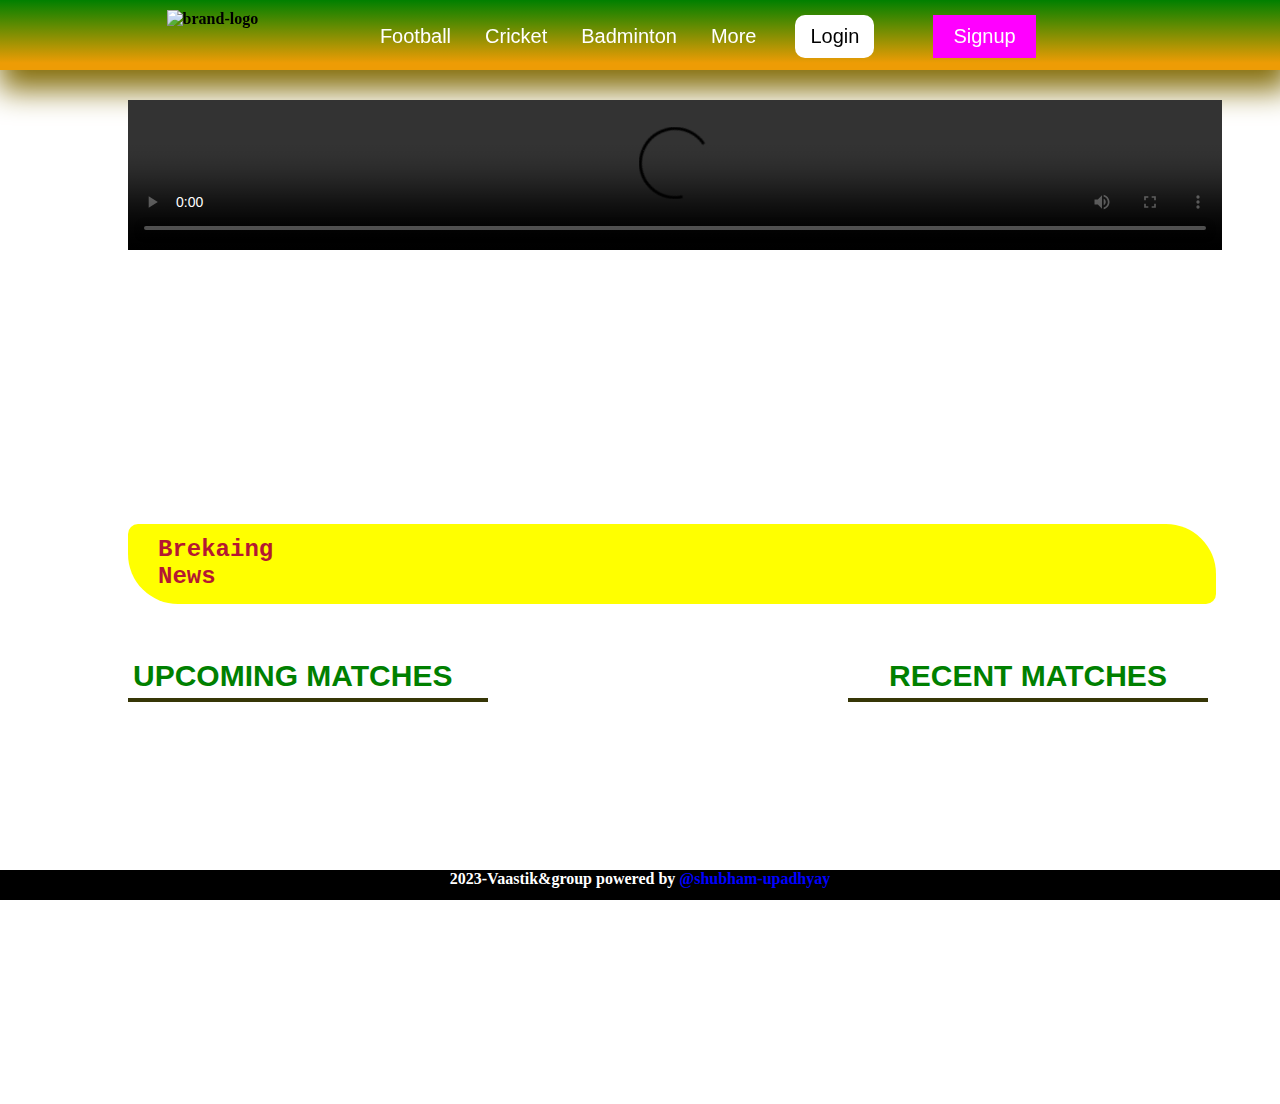
==== index.html @ a47879c1 "code added" ====
<!DOCTYPE html>
<html lang="en">
<head>
    <meta charset="UTF-8">
    <meta name="viewport" content="width=device-width, initial-scale=1.0">
    <title>Cric-Adda Official by Vaastik&group</title>
    <link rel="stylesheet" href="makeup.css">
    <script src="https://kit.fontawesome.com/3a3c63e6ee.js" crossorigin="anonymous"></script>
</head>
<body>

    <!-- navbar start here -->

    <nav>
        <div class="parent">

<div class="child-1">
    <button title="menu" class="menu" type="button">
        <i class="fa fa-bars"></i>
    </button>
</div>

<div class="child-2">
   <div class="brand-logo">
<a href="#">
    <img src="https://khelnow.com/images/khelNowLogo.svg?imwidth=256" alt="brand-logo">

</a>
</div>
</div>

<div class="child-3">
    <button type="button" title="search">
        <i class="fa fa-search"></i>
    </button>
    <button type="button">Football</button>
    <button type="button">Cricket</button>
    <button type="button">Badminton</button>
    <button type="button">More</button>
    <button type="button" id="login" class="login-btn">Login</button>
    <button id="signup" type="button">Signup</button>
</div>

<div>

</div>
<div></div>


        </div>
    </nav>

    
<main>
    
<!-- adv banner -->

<div class="banner">
    <video controls autoplay>
        <source src="https://ads.khelnow.com/super-365-videos/super365-950x90.mp4" type="video/mp4">
      </video>
</div>


<!-- score board -->
<div class="score-board" id="live">
    <!-- <video controls autoplay>
        <source src="https://www.youtube.com/watch?v=qXgdO1VXTRI" type="video/mp4">
      </video> -->

      <!-- live will be shown here -->
</div>


<!-- banner-2 -->

<div class="banner-2">

    <div class="banner-2-child">
        <h4>Brekaing <br>News</h4>

        <div id="news_Container">
            <!-- news -->
            
        </div>
    </div>

</div>


<!-- match data will be show here -->

<div class="match-stats">

<div class="match-data" id="match-data">
    <h2>UPCOMING MATCHES</h2>
    <!-- match data here -->
</div>

<div class="recent">
    <div class="recent-match-data" id="recent-match-data">
        <h2>RECENT MATCHES</h2>
        <!-- match data here -->
    </div>
</div>

</div>
</main>



<div class="copyright">
    <strong>
          <i class="fa fa-copyright"></i>2023-Vaastik&group powered by <a href="#">@shubham-upadhyay</a>
    </strong>
</div>


</body>


<script src="index.js"></script>



</html>
---- makeup.css ----
*{
    margin: 0px;
    padding: 0px;

}
body {
    background-image: url("https://images.augustman.com/wp-content/uploads/sites/3/2023/04/20190504/untitled-design-2023-04-16t071319-214.jpeg");
    background-repeat: no-repeat;
    background-attachment: fixed;
    animation: fadeInAnimation ease 2s;
    animation-iteration-count: 1;
    animation-fill-mode: both;
}
@keyframes fadeInAnimation {
    0% {
        opacity: 0;
    }
    100% {
        opacity: 1;
    }
}
.parent{
    width:100%;
    height: 50px;
    padding: 10px 5px;
   background: linear-gradient(green, rgb(237, 156, 5) 90%  90%);
   display: flex;
   justify-content: space-around;
   position: fixed;
   top: 0;
   box-shadow: 0px 20px 30px 0px rgb(133, 110, 11);
}
.parent button{
    background:none;
    border: none;
    color:white;
    font-size: 20px;
    margin-right: 30px;
    cursor: pointer;
}
.parent button:hover{
    color: black;
    font-weight: 700;
    text-decoration: underline;
}
#login{
    padding: 10px 15px;
    margin: 5px 5px;
    background-color: white;
    color:black;
    border-radius: 10px;
}
#login:hover{
    color: yellow;
    background-color: black;
}
.brand-logo img{
    width: 150px;
    margin-top: -40px;
    cursor: ponter;
}
.menu{
    margin: 15px 0px;
    cursor:pointer;

}

.banner{
    width: 95%;
    margin-top: 100px;
}
.banner video{
    width: 100%;
}

.score-board{
    width: 90%;
    height: 230px;
    margin-top: 20px;
    /* background-color: white; */
    padding: 0px 20px;
    border-radius: 40px 10px 20px;
    display: flex;
    overflow-y: scroll;
    /* overflow-x: hidden; */
}
.score-board-child-1{
    width: 100%;
    height: 30px;
    display: flex;
    margin-right: 20px;
    justify-content: space-evenly;
}
a{
    color: black;
    text-decoration: none;
    font-weight: 700;
}
.score-board-child-2{
    width: 100%;
    height: 80%;
}
.score-board-scroll{
    width: 60%;
    height: 20px;
    margin-top: 5px;
    overflow-y: scroll;
    
}
.score-board-scroll::-webkit-scrollbar{
    display: none;
}
.green{
    color:green;
}
.score-board-child-2{
    width: 100%;
    display: flex;   
    margin-top: 5px;
}
.score-board-1{
    width: 150px;
    height: 100%;
    margin-top: 5px;
}

.score-board-child-2-scroll{
    width: 100%;
    margin-top: 10px;
    border: 1px red solid;
    display: flex;
}
.scroll-2{
    width: 200px;
    height: 100%;
    border: 1px green solid;
}

.banner-2{
    width: 80%;
    height: 80px;
    margin-top: 20px;
    border-radius: 10px;
}
.banner-2-child{
    width: 85vw;
    height: 80px;
    overflow-y: hidden;
    background-color: yellow;
    border-radius:10px 50px;
    display: flex;
}
#news{
    margin: 30px 50px;
}
.banner-2-child h4{
    padding: 12px 30px;
    font-size: 24px;
    font-family: 'Courier New', Courier, monospace;
}

main{
    margin-left: 10%;
}
.match-data{
    width: 100%;
    position: static;
    top: 0;
}
.match-data h2{
    width: 350px;
    padding: 5px;
    margin-top: 50px;
    color:green;
    font-size: 30px;
    margin-right: 30px;
    background:transparent;
    border: none;
    font-family: 'Gill Sans', 'Gill Sans MT', Calibri, 'Trebuchet MS', sans-serif;
    cursor: pointer;
    border-bottom: 4px solid rgb(54, 54, 7);
}
.recent-match-data h2{
    width: 350px;
    padding: 5px;
    margin-top: 50px;
    color:green;
    font-size: 30px;
    margin-right: 30px;
    margin-left: 25%;
    background:transparent;
    border: none;
    font-family: 'Gill Sans', 'Gill Sans MT', Calibri, 'Trebuchet MS', sans-serif;
    cursor: pointer;
    border-bottom: 4px solid rgb(54, 54, 7);
    text-align: center;
}
.match-item{
    /* border: 2px red solid; */
    margin-top: 20px;
    width:600px;
    padding: 20px 10px;
    border-radius: 10px 40px;
    background-color: white;
}
.match-stats{
    display: flex;
    position: sticky;
    top: 10;
}
.recent{
    width: 100%;
    height: 500px;
}
.status{
    color: brown;
    font-size: 20px;
    margin-left: 75%;
}
.banner-2-child h4{
    color: rgb(180, 24, 50);
}
.type{
    color:green;
    font-weight: 700;
    font-size:20px;
    margin-right: 20px;

    margin-top: -10px;
}
.name-stats{
    display: flex;
    justify-content: space-between;
}
.name-stats h2{
    margin-left: 0px;
}
.time{
    color:blue;
    font-weight: 700;
}
.news-item{
    width: 100%;
}

#news_Container marquee{
    font-size: 32px;
    margin-top:15px;
}

#signup{
    margin-left: 50px;
    /* border: 1px red solid; */
    padding: 10px 20px;
    background-color: magenta;
}

#signup:hover{
    background-color: yellow;
    border-radius: 5px 10px;
}
.score-board video{
    width: 100%;
    height: 100%;
    border-radius: 40px 20px;
}

.live-match-item{
    /* border: 1px red solid; */
    margin-right: 30px;
    cursor: pointer;
}
.score-board::-webkit-scrollbar{
    display: none;
}
.copyright{
    width: 100%;
    height: 30px;
    background-color: black;
    bottom: 0;
    position: fixed;
    text-align: center;
    color: white;
}
.copyright a{
    color: blue;
}


















body::-webkit-scrollbar{
    display: none;
}
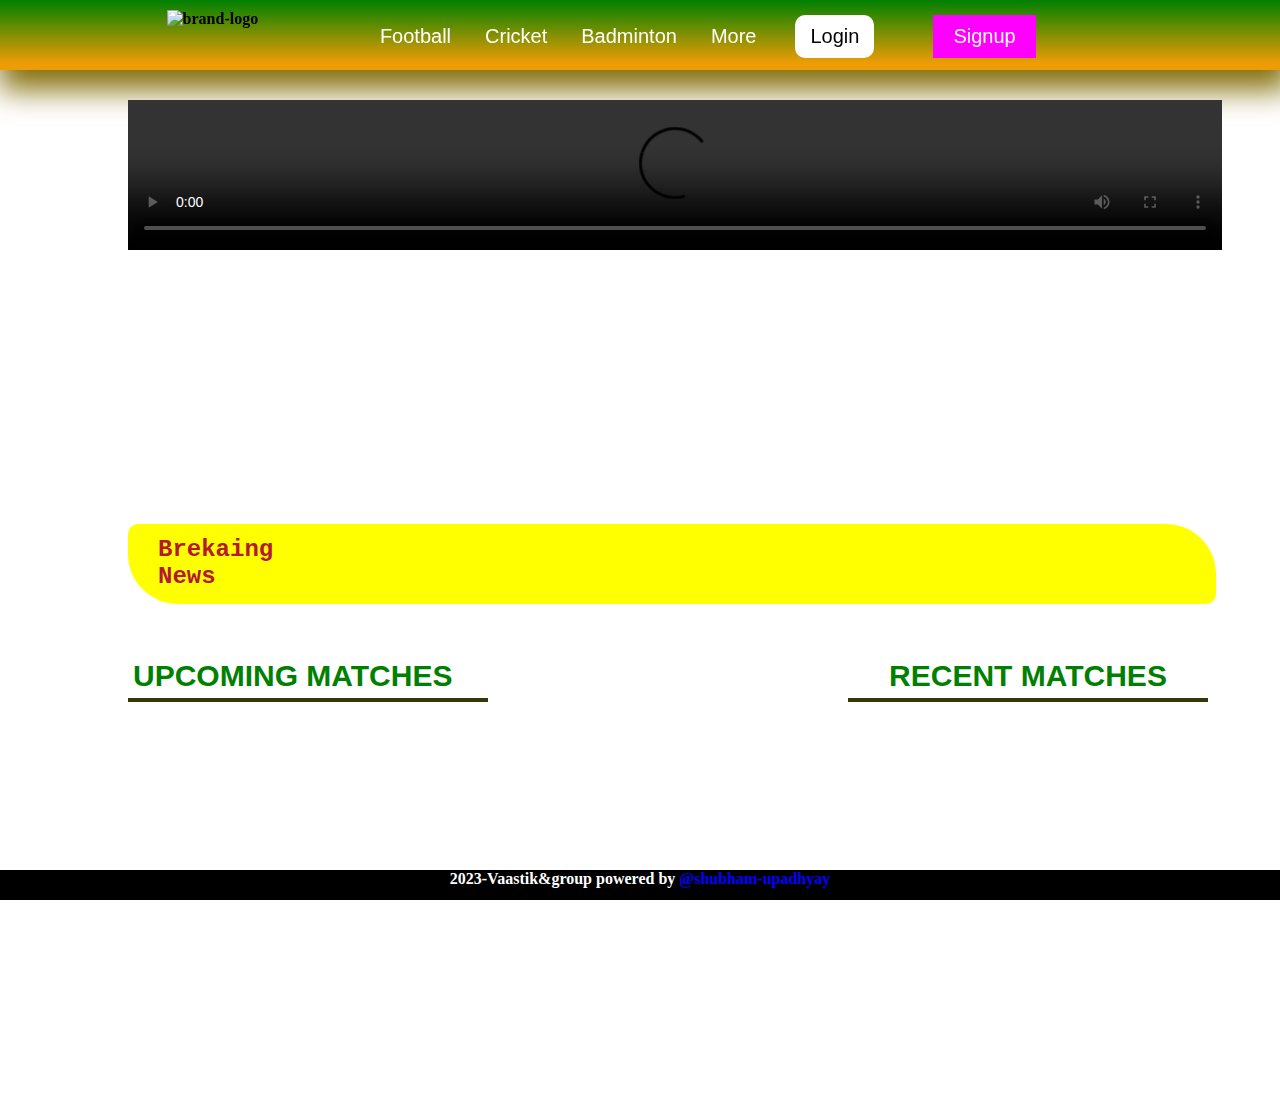
==== commit 5e01824d: "code updated" ====
--- a/index.html
+++ b/index.html
@@ -1,126 +1,116 @@
 <!DOCTYPE html>
 <html lang="en">
-<head>
-    <meta charset="UTF-8">
-    <meta name="viewport" content="width=device-width, initial-scale=1.0">
+  <head>
+    <meta charset="UTF-8" />
+    <meta name="viewport" content="width=device-width, initial-scale=1.0" />
     <title>Cric-Adda Official by Vaastik&group</title>
-    <link rel="stylesheet" href="makeup.css">
-    <script src="https://kit.fontawesome.com/3a3c63e6ee.js" crossorigin="anonymous"></script>
-</head>
-<body>
-
+    <link rel="stylesheet" href="makeup.css" />
+    <script
+      src="https://kit.fontawesome.com/3a3c63e6ee.js"
+      crossorigin="anonymous"
+    ></script>
+    <link
+      rel="shortcut icon"
+      href="/resources/eda44a02431fd96480560c51c056c0c4.png?"
+      stype="image/x-icon"
+    />
+  </head>
+  <body>
     <!-- navbar start here -->
 
     <nav>
-        <div class="parent">
+      <div class="parent">
+        <div class="child-1">
+          <button title="menu" class="menu" type="button">
+            <i class="fa fa-bars"></i>
+          </button>
+        </div>
 
-<div class="child-1">
-    <button title="menu" class="menu" type="button">
-        <i class="fa fa-bars"></i>
-    </button>
-</div>
+        <div class="child-2">
+          <div class="brand-logo">
+            <a href="#">
+              <img
+                src="https://khelnow.com/images/khelNowLogo.svg?imwidth=256"
+                alt="brand-logo"
+              />
+            </a>
+          </div>
+        </div>
 
-<div class="child-2">
-   <div class="brand-logo">
-<a href="#">
-    <img src="https://khelnow.com/images/khelNowLogo.svg?imwidth=256" alt="brand-logo">
+        <div class="child-3">
+          <button type="button" title="search">
+            <i class="fa fa-search"></i>
+          </button>
+          <button type="button">Football</button>
+          <button type="button">Cricket</button>
+          <button type="button">Badminton</button>
+          <button type="button">More</button>
+          <button type="button" id="login" class="login-btn">Login</button>
+          <button id="signup" type="button">Signup</button>
+        </div>
 
-</a>
-</div>
-</div>
-
-<div class="child-3">
-    <button type="button" title="search">
-        <i class="fa fa-search"></i>
-    </button>
-    <button type="button">Football</button>
-    <button type="button">Cricket</button>
-    <button type="button">Badminton</button>
-    <button type="button">More</button>
-    <button type="button" id="login" class="login-btn">Login</button>
-    <button id="signup" type="button">Signup</button>
-</div>
-
-<div>
-
-</div>
-<div></div>
-
-
-        </div>
+        <div></div>
+        <div></div>
+      </div>
     </nav>
 
-    
-<main>
-    
-<!-- adv banner -->
+    <main>
+      <!-- adv banner -->
 
-<div class="banner">
-    <video controls autoplay>
-        <source src="https://ads.khelnow.com/super-365-videos/super365-950x90.mp4" type="video/mp4">
-      </video>
-</div>
+      <div class="banner">
+        <video controls autoplay>
+          <source
+            src="https://ads.khelnow.com/super-365-videos/super365-950x90.mp4"
+            type="video/mp4"
+          />
+        </video>
+      </div>
 
-
-<!-- score board -->
-<div class="score-board" id="live">
-    <!-- <video controls autoplay>
+      <!-- score board -->
+      <div class="score-board" id="live">
+        <!-- <video controls autoplay>
         <source src="https://www.youtube.com/watch?v=qXgdO1VXTRI" type="video/mp4">
       </video> -->
 
-      <!-- live will be shown here -->
-</div>
+        <!-- live will be shown here -->
+      </div>
 
+      <!-- banner-2 -->
 
-<!-- banner-2 -->
+      <div class="banner-2">
+        <div class="banner-2-child">
+          <h4>Brekaing <br />News</h4>
 
-<div class="banner-2">
+          <div id="news_Container">
+            <!-- news -->
+          </div>
+        </div>
+      </div>
 
-    <div class="banner-2-child">
-        <h4>Brekaing <br>News</h4>
+      <!-- match data will be show here -->
 
-        <div id="news_Container">
-            <!-- news -->
-            
+      <div class="match-stats">
+        <div class="match-data" id="match-data">
+          <h2>UPCOMING MATCHES</h2>
+          <!-- match data here -->
         </div>
+
+        <div class="recent">
+          <div class="recent-match-data" id="recent-match-data">
+            <h2>RECENT MATCHES</h2>
+            <!-- match data here -->
+          </div>
+        </div>
+      </div>
+    </main>
+
+    <div class="copyright">
+      <strong>
+        <i class="fa fa-copyright"></i>2023-Vaastik&group powered by
+        <a href="#">@shubham-upadhyay</a>
+      </strong>
     </div>
+  </body>
 
-</div>
-
-
-<!-- match data will be show here -->
-
-<div class="match-stats">
-
-<div class="match-data" id="match-data">
-    <h2>UPCOMING MATCHES</h2>
-    <!-- match data here -->
-</div>
-
-<div class="recent">
-    <div class="recent-match-data" id="recent-match-data">
-        <h2>RECENT MATCHES</h2>
-        <!-- match data here -->
-    </div>
-</div>
-
-</div>
-</main>
-
-
-
-<div class="copyright">
-    <strong>
-          <i class="fa fa-copyright"></i>2023-Vaastik&group powered by <a href="#">@shubham-upadhyay</a>
-    </strong>
-</div>
-
-
-</body>
-
-
-<script src="index.js"></script>
-
-
-
-</html>+  <script src="index.js"></script>
+</html>
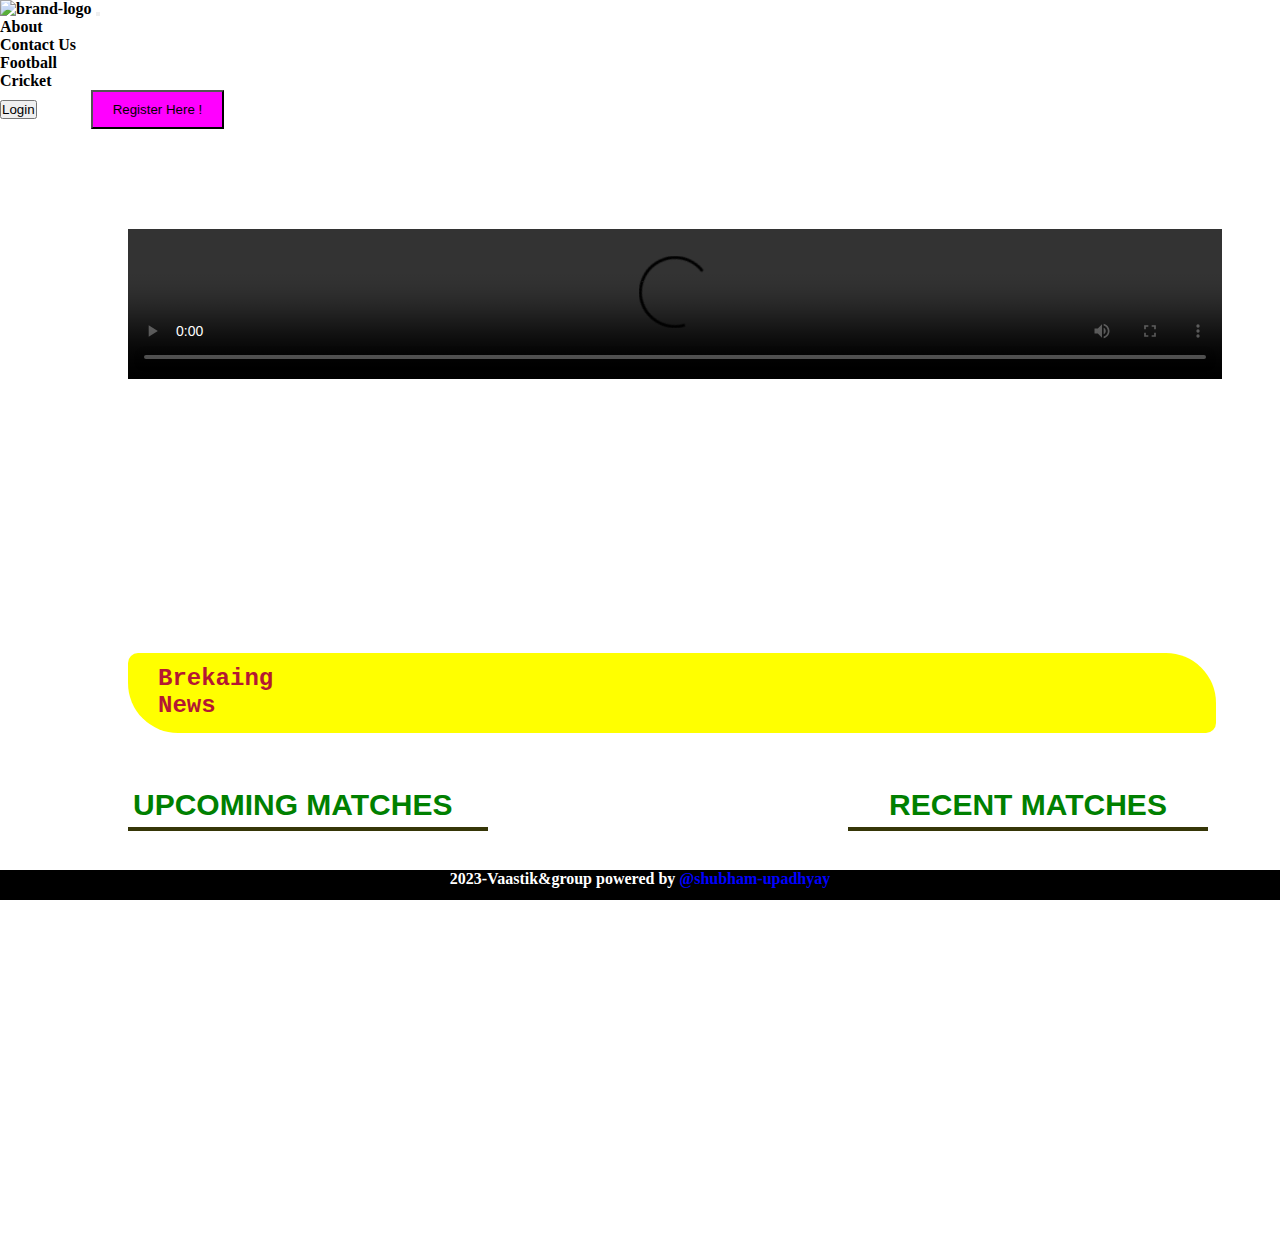
==== commit 75185eb9: "code updated" ====
--- a/index.html
+++ b/index.html
@@ -5,6 +5,7 @@
     <meta name="viewport" content="width=device-width, initial-scale=1.0" />
     <title>Cric-Adda Official by Vaastik&group</title>
     <link rel="stylesheet" href="makeup.css" />
+    <link href="https://cdn.jsdelivr.net/npm/bootstrap@5.3.1/dist/css/bootstrap.min.css" rel="stylesheet" integrity="sha384-4bw+/aepP/YC94hEpVNVgiZdgIC5+VKNBQNGCHeKRQN+PtmoHDEXuppvnDJzQIu9" crossorigin="anonymous">
     <script
       src="https://kit.fontawesome.com/3a3c63e6ee.js"
       crossorigin="anonymous"
@@ -16,43 +17,43 @@
     />
   </head>
   <body>
-    <!-- navbar start here -->
 
-    <nav>
-      <div class="parent">
-        <div class="child-1">
-          <button title="menu" class="menu" type="button">
-            <i class="fa fa-bars"></i>
-          </button>
-        </div>
-
-        <div class="child-2">
-          <div class="brand-logo">
-            <a href="#">
+    
+    <nav class="navbar navbar-expand-lg p-0">
+      <div class="container-fluid mx-5 p-0">
+          <a href="#">
               <img
+              class="p-0"
+              width="100"
                 src="https://khelnow.com/images/khelNowLogo.svg?imwidth=256"
                 alt="brand-logo"
               />
             </a>
-          </div>
+        <button class="navbar-toggler" type="button" data-bs-toggle="collapse" data-bs-target="#navbarSupportedContent" aria-controls="navbarSupportedContent" aria-expanded="false" aria-label="Toggle navigation">
+          <span class="navbar-toggler-icon"></span>
+        </button>
+        <div class="collapse navbar-collapse" id="navbarSupportedContent">
+          <ul class="navbar-nav me-auto mb-2 mb-lg-0">
+            <li class="nav-item">
+              <a class="nav-link active text-white mx-4 fw-bolder"  aria-current="page" id="about">About</a>
+            </li>
+            <li class="nav-item">
+              <a class="nav-link text-white fw-bolder mx-2" href="#">Contact Us</a>
+            </li>
+            <li class="nav-item">
+              <a class="nav-link text-white mx-2 fw-bolder">Football</a>
+            </li>
+
+            <li class="nav-item">
+              <a class="nav-link text-white mx-2 fw-bolder">Cricket</a>
+            </li>
+          </ul>
+          <button type="button" id="login" class="btn fw-bolder btn-danger">Login</button>
+          <button type="button" id="signup" class="btn fw-bolder btn-success">Register Here !</button>
         </div>
-
-        <div class="child-3">
-          <button type="button" title="search">
-            <i class="fa fa-search"></i>
-          </button>
-          <button type="button">Football</button>
-          <button type="button">Cricket</button>
-          <button type="button">Badminton</button>
-          <button type="button">More</button>
-          <button type="button" id="login" class="login-btn">Login</button>
-          <button id="signup" type="button">Signup</button>
-        </div>
-
-        <div></div>
-        <div></div>
       </div>
     </nav>
+
 
     <main>
       <!-- adv banner -->
@@ -68,12 +69,13 @@
 
       <!-- score board -->
       <div class="score-board" id="live">
-        <!-- <video controls autoplay>
-        <source src="https://www.youtube.com/watch?v=qXgdO1VXTRI" type="video/mp4">
-      </video> -->
-
+        
         <!-- live will be shown here -->
       </div>
+
+   
+
+
 
       <!-- banner-2 -->
 
@@ -113,4 +115,5 @@
   </body>
 
   <script src="index.js"></script>
+  <script src="https://cdn.jsdelivr.net/npm/bootstrap@5.3.1/dist/js/bootstrap.bundle.min.js" integrity="sha384-HwwvtgBNo3bZJJLYd8oVXjrBZt8cqVSpeBNS5n7C8IVInixGAoxmnlMuBnhbgrkm" crossorigin="anonymous"></script>
 </html>
--- a/makeup.css
+++ b/makeup.css
@@ -19,52 +19,6 @@
         opacity: 1;
     }
 }
-.parent{
-    width:100%;
-    height: 50px;
-    padding: 10px 5px;
-   background: linear-gradient(green, rgb(237, 156, 5) 90%  90%);
-   display: flex;
-   justify-content: space-around;
-   position: fixed;
-   top: 0;
-   box-shadow: 0px 20px 30px 0px rgb(133, 110, 11);
-}
-.parent button{
-    background:none;
-    border: none;
-    color:white;
-    font-size: 20px;
-    margin-right: 30px;
-    cursor: pointer;
-}
-.parent button:hover{
-    color: black;
-    font-weight: 700;
-    text-decoration: underline;
-}
-#login{
-    padding: 10px 15px;
-    margin: 5px 5px;
-    background-color: white;
-    color:black;
-    border-radius: 10px;
-}
-#login:hover{
-    color: yellow;
-    background-color: black;
-}
-.brand-logo img{
-    width: 150px;
-    margin-top: -40px;
-    cursor: ponter;
-}
-.menu{
-    margin: 15px 0px;
-    cursor:pointer;
-
-}
-
 .banner{
     width: 95%;
     margin-top: 100px;
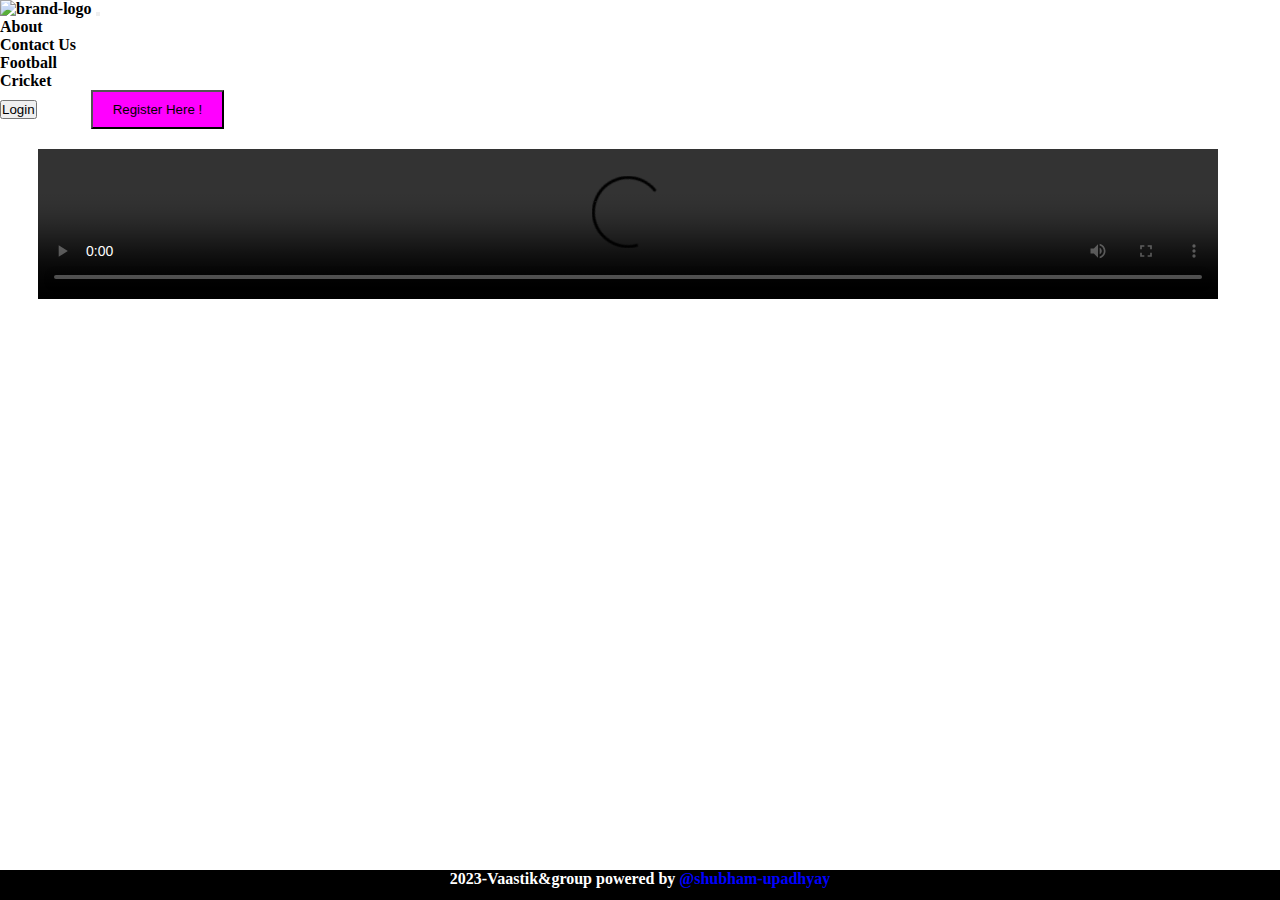
==== commit ea41d2b7: "code updated" ====
--- a/index.html
+++ b/index.html
@@ -79,31 +79,31 @@
 
       <!-- banner-2 -->
 
-      <div class="banner-2">
+      <!-- <div class="banner-2">
         <div class="banner-2-child">
           <h4>Brekaing <br />News</h4>
 
           <div id="news_Container">
-            <!-- news -->
+            <!-- news 
           </div>
         </div>
-      </div>
+      </div> -->
 
       <!-- match data will be show here -->
 
-      <div class="match-stats">
+      <!-- <div class="match-stats">
         <div class="match-data" id="match-data">
           <h2>UPCOMING MATCHES</h2>
-          <!-- match data here -->
+          match data here 
         </div>
 
         <div class="recent">
           <div class="recent-match-data" id="recent-match-data">
-            <h2>RECENT MATCHES</h2>
+            <h2>RECENT MATCHES</h2>-->
             <!-- match data here -->
-          </div>
+       <!--    </div>
         </div>
-      </div>
+      </div> -->
     </main>
 
     <div class="copyright">
--- a/makeup.css
+++ b/makeup.css
@@ -21,22 +21,26 @@
 }
 .banner{
     width: 95%;
-    margin-top: 100px;
+    margin-top: 20px;
 }
 .banner video{
     width: 100%;
 }
 
 .score-board{
-    width: 90%;
-    height: 230px;
+    width: 95%;
+    /* height: 230px; */
     margin-top: 20px;
     /* background-color: white; */
-    padding: 0px 20px;
-    border-radius: 40px 10px 20px;
-    display: flex;
-    overflow-y: scroll;
-    /* overflow-x: hidden; */
+    /* padding: 0px 20px;
+    border-radius: 40px 10px 20px; */
+    display: flex;
+    /* overflow-y: scroll;*/
+    overflow-x: scroll; 
+}
+.live-img img{
+    width: 100px;
+
 }
 .score-board-child-1{
     width: 100%;
@@ -114,7 +118,7 @@
 }
 
 main{
-    margin-left: 10%;
+    margin-left: 3%;
 }
 .match-data{
     width: 100%;
@@ -242,7 +246,15 @@
 
 
 
-
+@media screen and (max-width:768px) {
+    .score-board{
+        display: block;
+        margin: 0px;
+    }
+    main{
+        margin: 0px;
+    }
+}
 
 
 
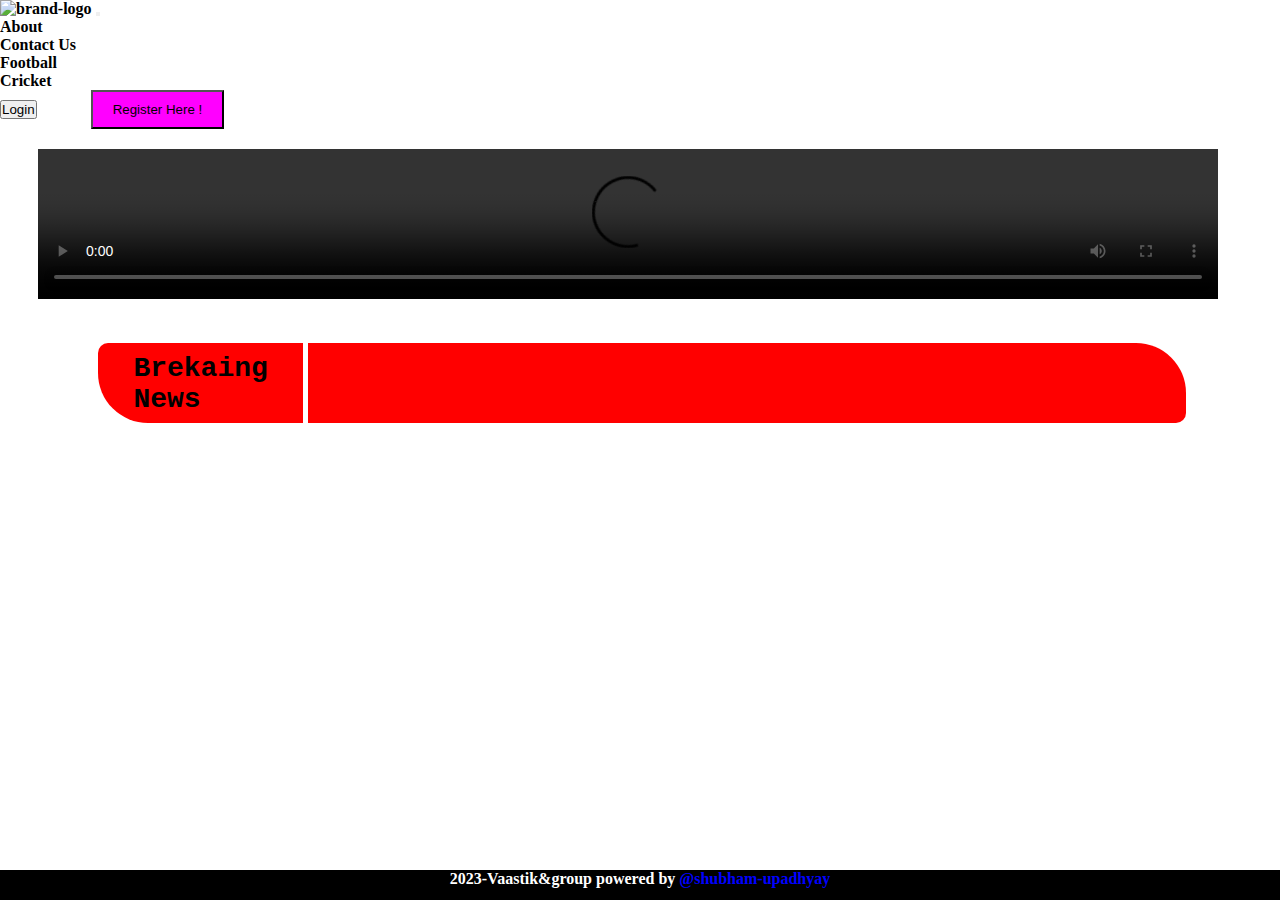
==== commit 4c405d96: "code updated" ====
--- a/index.html
+++ b/index.html
@@ -79,15 +79,15 @@
 
       <!-- banner-2 -->
 
-      <!-- <div class="banner-2">
+      <div class="banner-2">
         <div class="banner-2-child">
-          <h4>Brekaing <br />News</h4>
+          <h4 class="news_t text-white">Brekaing <br />News</h4>
 
           <div id="news_Container">
-            <!-- news 
+             
           </div>
         </div>
-      </div> -->
+      </div>
 
       <!-- match data will be show here -->
 
--- a/makeup.css
+++ b/makeup.css
@@ -97,14 +97,14 @@
 .banner-2{
     width: 80%;
     height: 80px;
-    margin-top: 20px;
+    margin: 20px 20px 20px 60px;
     border-radius: 10px;
 }
 .banner-2-child{
     width: 85vw;
     height: 80px;
     overflow-y: hidden;
-    background-color: yellow;
+    background-color: red;
     border-radius:10px 50px;
     display: flex;
 }
@@ -112,9 +112,11 @@
     margin: 30px 50px;
 }
 .banner-2-child h4{
-    padding: 12px 30px;
-    font-size: 24px;
+    padding: 10px 35px;
     font-family: 'Courier New', Courier, monospace;
+    font-weight: bolder;
+    font-size: 28px;
+    border-right: 5px solid white;
 }
 
 main{
@@ -175,9 +177,6 @@
     font-size: 20px;
     margin-left: 75%;
 }
-.banner-2-child h4{
-    color: rgb(180, 24, 50);
-}
 .type{
     color:green;
     font-weight: 700;
@@ -196,14 +195,13 @@
 .time{
     color:blue;
     font-weight: 700;
-}
-.news-item{
-    width: 100%;
 }
 
 #news_Container marquee{
     font-size: 32px;
     margin-top:15px;
+    color: white;
+    font-weight: 700;
 }
 
 #signup{
@@ -244,8 +242,6 @@
     color: blue;
 }
 
-
-
 @media screen and (max-width:768px) {
     .score-board{
         display: block;
@@ -254,6 +250,27 @@
     main{
         margin: 0px;
     }
+    .banner-2-child{
+        width: 100%;
+        height: 60px;
+        overflow-y: hidden;
+        background-color: red;
+        border-radius:10px 50px;
+        display: flex;
+        margin-left: -30px;
+    }
+    #news{
+        margin: 0px;
+    }
+    .banner-2-child h4{
+        display: none;
+    }
+    #news_Container marquee{
+    font-size: 18px;
+    /* margin-top:15px; */
+    color: white;
+    font-weight: 700;
+}
 }
 
 
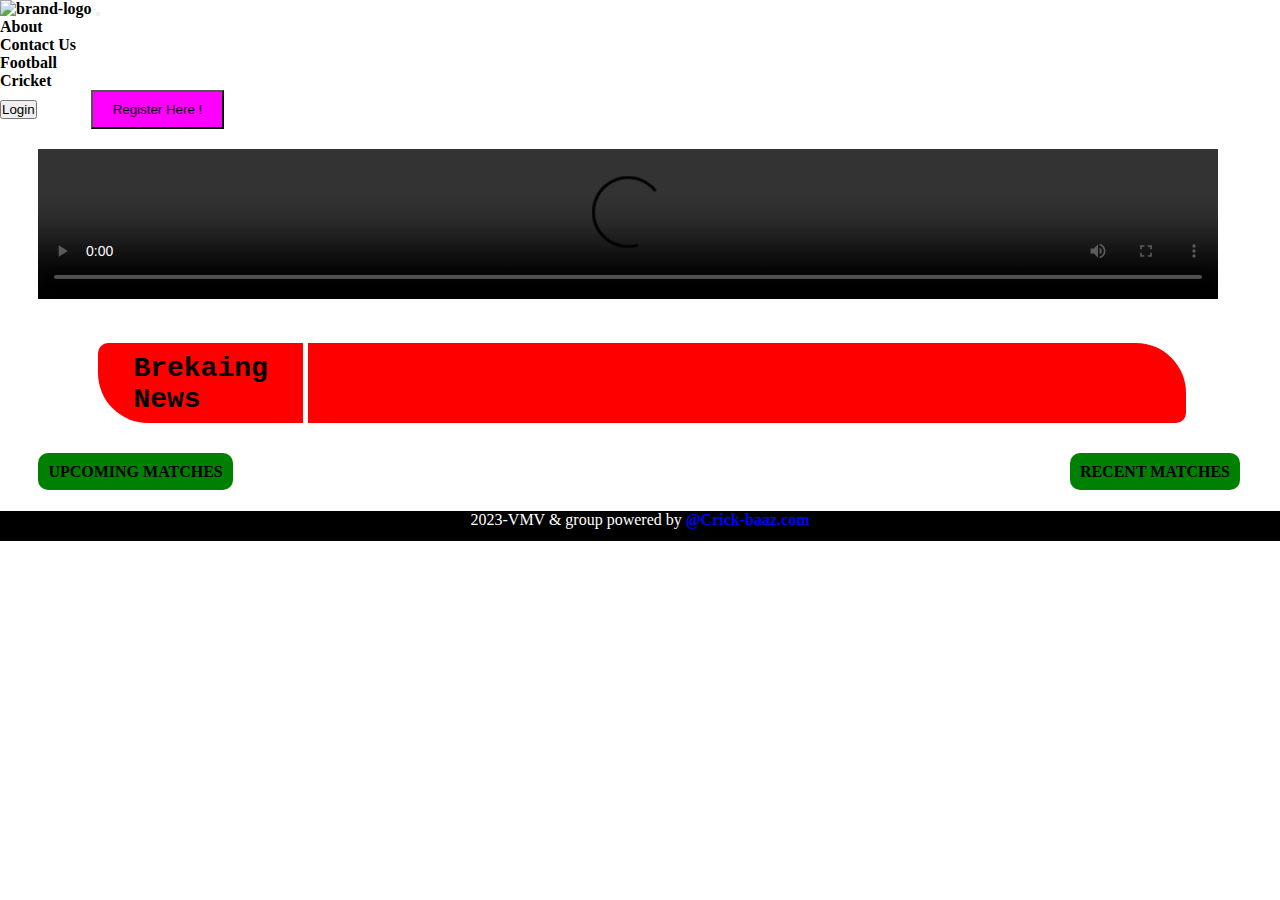
==== commit bf3b1eea: "code upadted" ====
--- a/index.html
+++ b/index.html
@@ -91,27 +91,37 @@
 
       <!-- match data will be show here -->
 
-      <!-- <div class="match-stats">
+      <div class="match-stats" >
         <div class="match-data" id="match-data">
-          <h2>UPCOMING MATCHES</h2>
-          match data here 
+          <strong class="text-white fs-4">UPCOMING MATCHES</strong>
         </div>
 
         <div class="recent">
           <div class="recent-match-data" id="recent-match-data">
-            <h2>RECENT MATCHES</h2>-->
-            <!-- match data here -->
-       <!--    </div>
+          <strong class="text-white fs-4 recentH">RECENT MATCHES</strong>
+          <!-- match data here -->
+          </div>
         </div>
-      </div> -->
+      </div>
+
+      <button
+        type="button"
+        class="btn btn-danger btn-floating btn-lg"
+        id="btn-back-to-top"
+        title="btn"
+        >
+  <i class="fas fa-arrow-up"></i>top
+</button>
     </main>
 
     <div class="copyright">
-      <strong>
-        <i class="fa fa-copyright"></i>2023-Vaastik&group powered by
-        <a href="#">@shubham-upadhyay</a>
-      </strong>
+      <p>
+        <i class="fa fa-copyright"></i> 2023-VMV & group powered by
+        <a href="#">@Crick-baaz.com</a>
+      </p>
     </div>
+
+    
   </body>
 
   <script src="index.js"></script>
--- a/makeup.css
+++ b/makeup.css
@@ -122,39 +122,29 @@
 main{
     margin-left: 3%;
 }
-.match-data{
-    width: 100%;
-    position: static;
-    top: 0;
-}
-.match-data h2{
-    width: 350px;
-    padding: 5px;
-    margin-top: 50px;
-    color:green;
-    font-size: 30px;
-    margin-right: 30px;
-    background:transparent;
-    border: none;
-    font-family: 'Gill Sans', 'Gill Sans MT', Calibri, 'Trebuchet MS', sans-serif;
-    cursor: pointer;
-    border-bottom: 4px solid rgb(54, 54, 7);
-}
-.recent-match-data h2{
-    width: 350px;
-    padding: 5px;
-    margin-top: 50px;
-    color:green;
-    font-size: 30px;
-    margin-right: 30px;
-    margin-left: 25%;
-    background:transparent;
-    border: none;
-    font-family: 'Gill Sans', 'Gill Sans MT', Calibri, 'Trebuchet MS', sans-serif;
-    cursor: pointer;
-    border-bottom: 4px solid rgb(54, 54, 7);
-    text-align: center;
-}
+.match-stats{
+    display: flex;
+    justify-content: space-between;
+    margin-top: 40px;
+    position: sticky;
+}
+strong{
+    background-color: green;
+    padding: 10px 10px;
+    border-radius: 10px;
+}
+.recent{
+    margin-right: 40px;
+}
+.recentH{
+    margin-left: 350px;
+}
+#btn-back-to-top {
+    position: fixed;
+    bottom: 20px;
+    right: 20px;
+    display: none;
+  }
 .match-item{
     /* border: 2px red solid; */
     margin-top: 20px;
@@ -163,15 +153,7 @@
     border-radius: 10px 40px;
     background-color: white;
 }
-.match-stats{
-    display: flex;
-    position: sticky;
-    top: 10;
-}
-.recent{
-    width: 100%;
-    height: 500px;
-}
+
 .status{
     color: brown;
     font-size: 20px;
@@ -233,8 +215,9 @@
     width: 100%;
     height: 30px;
     background-color: black;
-    bottom: 0;
-    position: fixed;
+    /* bottom: -20px; */
+    /* position: fixed; */
+    margin-top: 30px;
     text-align: center;
     color: white;
 }
@@ -271,6 +254,9 @@
     color: white;
     font-weight: 700;
 }
+#signup{
+    margin: 0px;
+}
 }
 
 
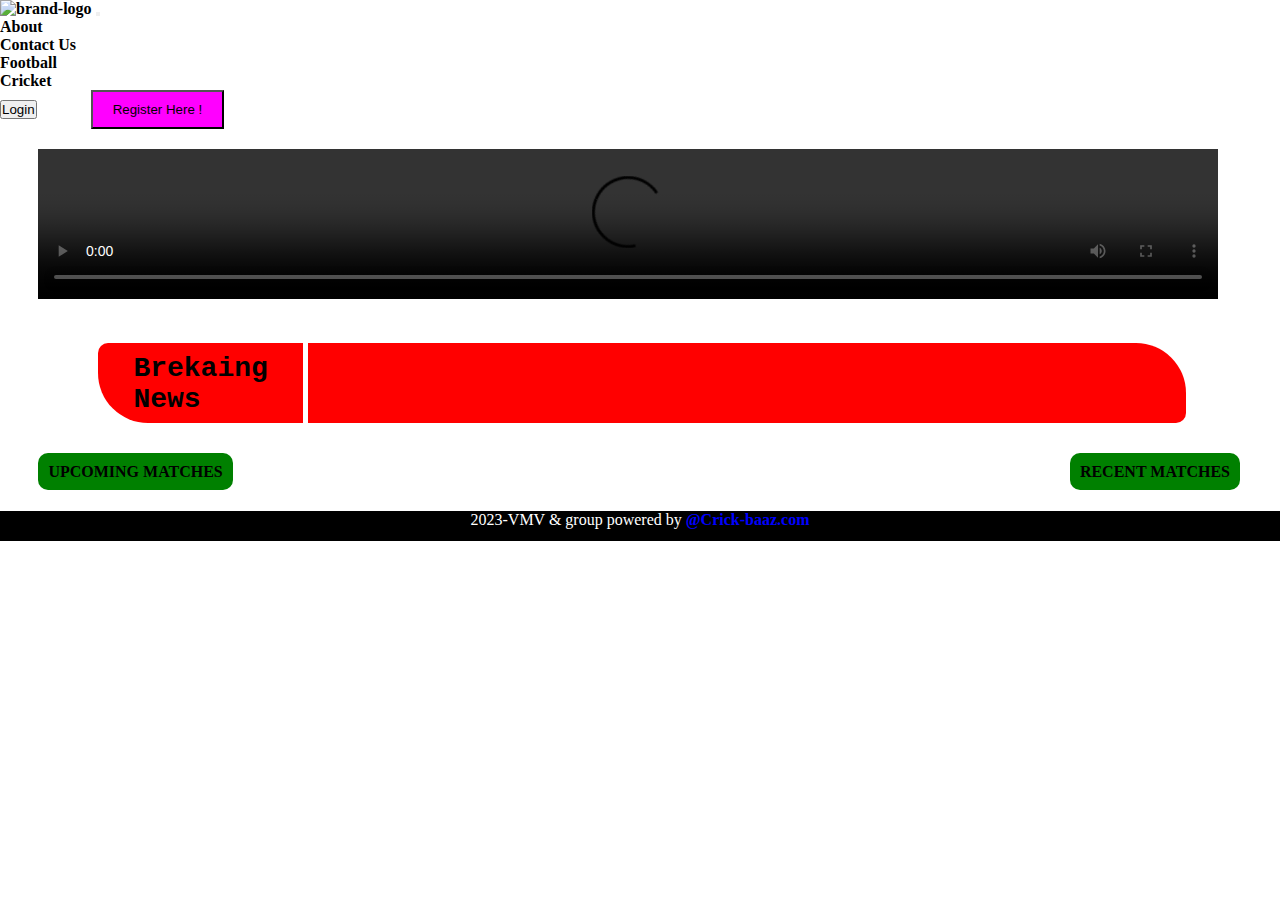
==== commit b260d31c: "code updated" ====
--- a/index.html
+++ b/index.html
@@ -3,7 +3,7 @@
   <head>
     <meta charset="UTF-8" />
     <meta name="viewport" content="width=device-width, initial-scale=1.0" />
-    <title>Cric-Adda Official by Vaastik&group</title>
+    <title>Crick-Baaz Official by VMV & group</title>
     <link rel="stylesheet" href="makeup.css" />
     <link href="https://cdn.jsdelivr.net/npm/bootstrap@5.3.1/dist/css/bootstrap.min.css" rel="stylesheet" integrity="sha384-4bw+/aepP/YC94hEpVNVgiZdgIC5+VKNBQNGCHeKRQN+PtmoHDEXuppvnDJzQIu9" crossorigin="anonymous">
     <script
